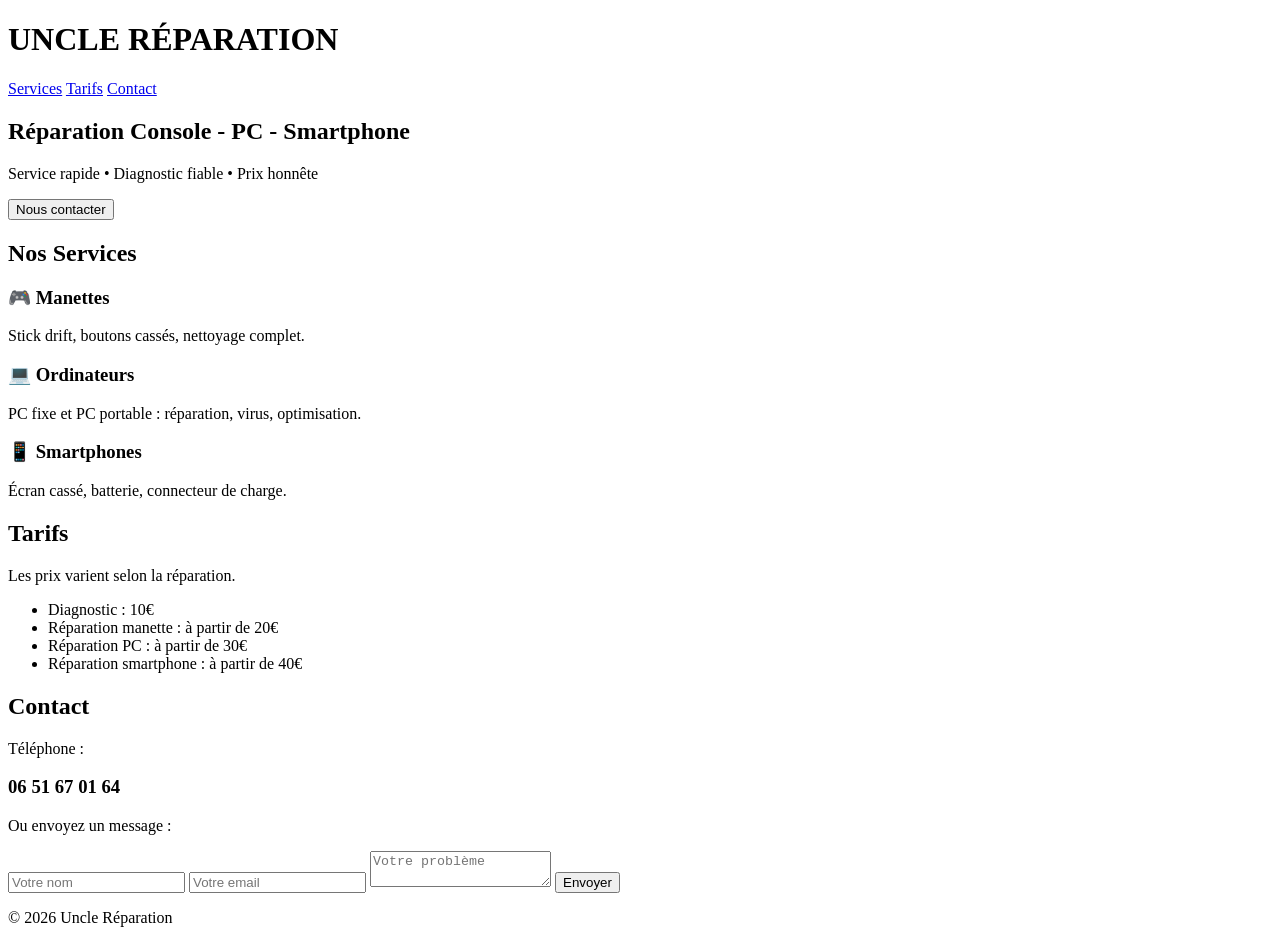
==== index.html @ 1ab55ccb "Update and rename Index.html to index.html" ====
<!DOCTYPE html>
<html lang="fr">
<head>
<meta charset="UTF-8">
<meta name="viewport" content="width=device-width, initial-scale=1.0">
<title>Uncle Réparation</title>
<link rel="stylesheet" href="style.css">
</head>

<body>

<header>

<h1>UNCLE RÉPARATION</h1>

<nav>
<a href="#services">Services</a>
<a href="#tarifs">Tarifs</a>
<a href="#contact">Contact</a>
</nav>

</header>


<section class="hero">

<h2>Réparation Console - PC - Smartphone</h2>
<p>Service rapide • Diagnostic fiable • Prix honnête</p>

<button onclick="scrollContact()">Nous contacter</button>

</section>


<section id="services">

<h2>Nos Services</h2>

<div class="services-container">

<div class="service">
<h3>🎮 Manettes</h3>
<p>Stick drift, boutons cassés, nettoyage complet.</p>
</div>

<div class="service">
<h3>💻 Ordinateurs</h3>
<p>PC fixe et PC portable : réparation, virus, optimisation.</p>
</div>

<div class="service">
<h3>📱 Smartphones</h3>
<p>Écran cassé, batterie, connecteur de charge.</p>
</div>

</div>

</section>


<section id="tarifs">

<h2>Tarifs</h2>

<p>Les prix varient selon la réparation.</p>

<ul>
<li>Diagnostic : 10€</li>
<li>Réparation manette : à partir de 20€</li>
<li>Réparation PC : à partir de 30€</li>
<li>Réparation smartphone : à partir de 40€</li>
</ul>

</section>


<section id="contact">

<h2>Contact</h2>

<p>Téléphone :</p>

<h3>06 51 67 01 64</h3>

<p>Ou envoyez un message :</p>

<form>

<input type="text" placeholder="Votre nom">

<input type="email" placeholder="Votre email">

<textarea placeholder="Votre problème"></textarea>

<button type="submit">Envoyer</button>

</form>

</section>


<footer>

<p>© 2026 Uncle Réparation</p>

</footer>

<script src="script.js"></script>

</body>
</html>
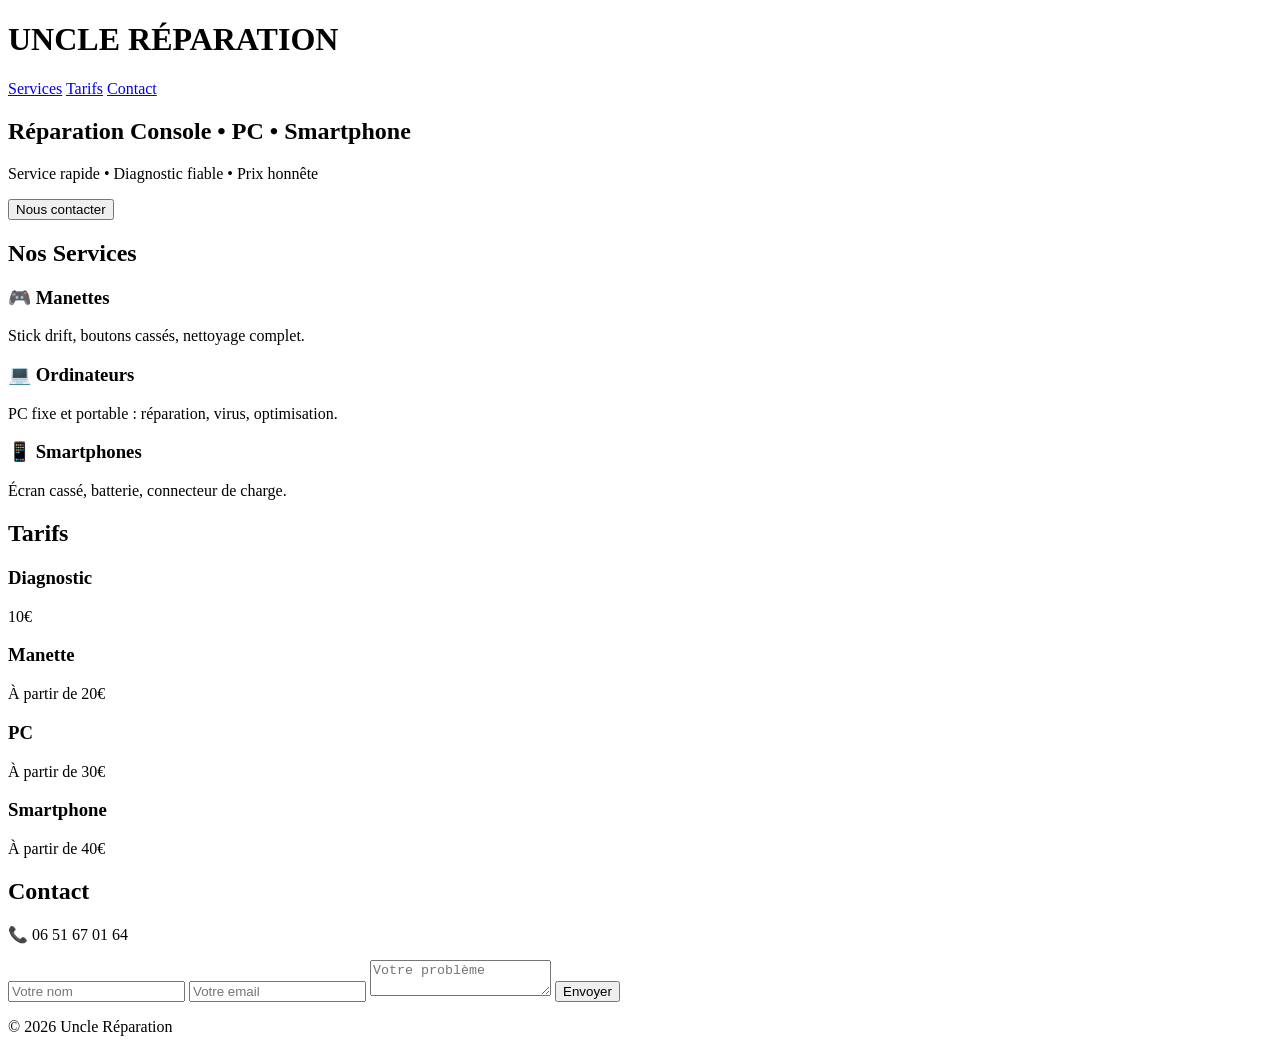
==== commit c1003e1d: "Update index.html" ====
--- a/index.html
+++ b/index.html
@@ -9,8 +9,9 @@
 
 <body>
 
+<div class="cursor"></div>
+
 <header>
-
 <h1>UNCLE RÉPARATION</h1>
 
 <nav>
@@ -18,13 +19,12 @@
 <a href="#tarifs">Tarifs</a>
 <a href="#contact">Contact</a>
 </nav>
-
 </header>
-
 
 <section class="hero">
 
-<h2>Réparation Console - PC - Smartphone</h2>
+<h2>Réparation Console • PC • Smartphone</h2>
+
 <p>Service rapide • Diagnostic fiable • Prix honnête</p>
 
 <button onclick="scrollContact()">Nous contacter</button>
@@ -36,19 +36,19 @@
 
 <h2>Nos Services</h2>
 
-<div class="services-container">
+<div class="cards">
 
-<div class="service">
+<div class="card">
 <h3>🎮 Manettes</h3>
 <p>Stick drift, boutons cassés, nettoyage complet.</p>
 </div>
 
-<div class="service">
+<div class="card">
 <h3>💻 Ordinateurs</h3>
-<p>PC fixe et PC portable : réparation, virus, optimisation.</p>
+<p>PC fixe et portable : réparation, virus, optimisation.</p>
 </div>
 
-<div class="service">
+<div class="card">
 <h3>📱 Smartphones</h3>
 <p>Écran cassé, batterie, connecteur de charge.</p>
 </div>
@@ -62,14 +62,29 @@
 
 <h2>Tarifs</h2>
 
-<p>Les prix varient selon la réparation.</p>
+<div class="cards">
 
-<ul>
-<li>Diagnostic : 10€</li>
-<li>Réparation manette : à partir de 20€</li>
-<li>Réparation PC : à partir de 30€</li>
-<li>Réparation smartphone : à partir de 40€</li>
-</ul>
+<div class="card">
+<h3>Diagnostic</h3>
+<p>10€</p>
+</div>
+
+<div class="card">
+<h3>Manette</h3>
+<p>À partir de 20€</p>
+</div>
+
+<div class="card">
+<h3>PC</h3>
+<p>À partir de 30€</p>
+</div>
+
+<div class="card">
+<h3>Smartphone</h3>
+<p>À partir de 40€</p>
+</div>
+
+</div>
 
 </section>
 
@@ -78,11 +93,7 @@
 
 <h2>Contact</h2>
 
-<p>Téléphone :</p>
-
-<h3>06 51 67 01 64</h3>
-
-<p>Ou envoyez un message :</p>
+<p>📞 06 51 67 01 64</p>
 
 <form>
 
--- a/style.css
+++ b/style.css
@@ -0,0 +1,97 @@
+body
+{
+margin0;
+font-familyArial;
+backgroundlinear-gradient(#1e90ff,#0b3d91);
+colorwhite;
+text-aligncenter;
+}
+
+header
+{
+background#0b3d91;
+padding20px;
+}
+
+nav a
+{
+colorwhite;
+margin15px;
+text-decorationnone;
+font-weightbold;
+}
+
+.hero
+{
+padding100px 20px;
+backgroundrgba(0,0,0,0.3);
+}
+
+button
+{
+padding15px 30px;
+bordernone;
+background#00bfff;
+colorwhite;
+font-size16px;
+cursorpointer;
+border-radius10px;
+}
+
+.services-container
+{
+displayflex;
+justify-contentcenter;
+gap30px;
+flex-wrapwrap;
+padding40px;
+}
+
+.service
+{
+backgroundrgba(255,255,255,0.1);
+padding20px;
+border-radius15px;
+width250px;
+}
+
+#tarifs
+{
+background#0b3d91;
+padding50px;
+}
+
+ul
+{
+list-stylenone;
+padding0;
+}
+
+li
+{
+margin10px;
+font-size18px;
+}
+
+form
+{
+displayflex;
+flex-directioncolumn;
+width300px;
+marginauto;
+gap10px;
+}
+
+input,textarea
+{
+padding10px;
+bordernone;
+border-radius5px;
+}
+
+footer
+{
+margin-top50px;
+padding20px;
+background#000;
+}
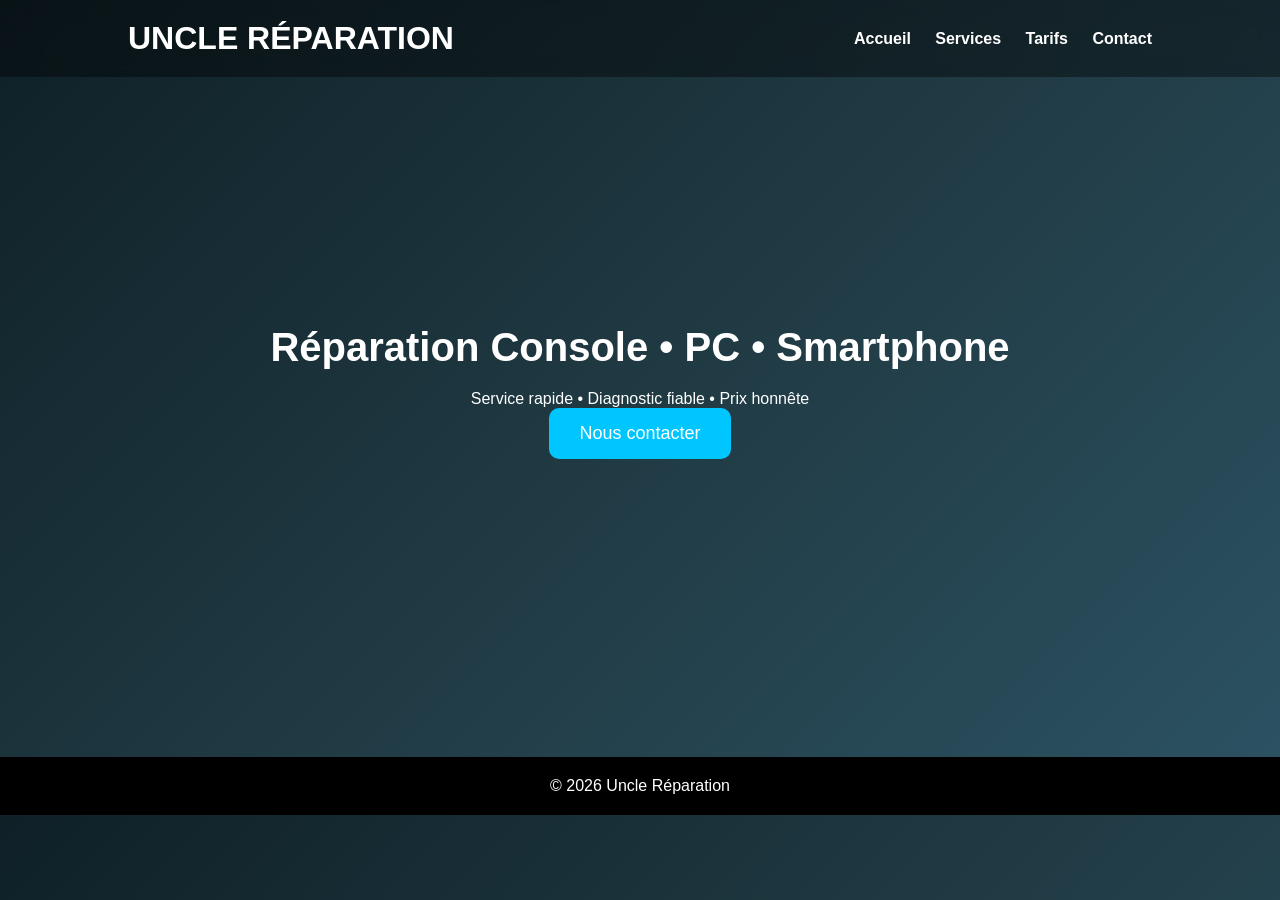
==== commit 4f321091: "Update index.html" ====
--- a/index.html
+++ b/index.html
@@ -9,16 +9,17 @@
 
 <body>
 
-<div class="cursor"></div>
+<header>
 
-<header>
 <h1>UNCLE RÉPARATION</h1>
 
 <nav>
-<a href="#services">Services</a>
-<a href="#tarifs">Tarifs</a>
-<a href="#contact">Contact</a>
+<a href="index.html">Accueil</a>
+<a href="services.html">Services</a>
+<a href="tarifs.html">Tarifs</a>
+<a href="contact.html">Contact</a>
 </nav>
+
 </header>
 
 <section class="hero">
@@ -27,88 +28,11 @@
 
 <p>Service rapide • Diagnostic fiable • Prix honnête</p>
 
-<button onclick="scrollContact()">Nous contacter</button>
+<a href="contact.html">
+<button>Nous contacter</button>
+</a>
 
 </section>
-
-
-<section id="services">
-
-<h2>Nos Services</h2>
-
-<div class="cards">
-
-<div class="card">
-<h3>🎮 Manettes</h3>
-<p>Stick drift, boutons cassés, nettoyage complet.</p>
-</div>
-
-<div class="card">
-<h3>💻 Ordinateurs</h3>
-<p>PC fixe et portable : réparation, virus, optimisation.</p>
-</div>
-
-<div class="card">
-<h3>📱 Smartphones</h3>
-<p>Écran cassé, batterie, connecteur de charge.</p>
-</div>
-
-</div>
-
-</section>
-
-
-<section id="tarifs">
-
-<h2>Tarifs</h2>
-
-<div class="cards">
-
-<div class="card">
-<h3>Diagnostic</h3>
-<p>10€</p>
-</div>
-
-<div class="card">
-<h3>Manette</h3>
-<p>À partir de 20€</p>
-</div>
-
-<div class="card">
-<h3>PC</h3>
-<p>À partir de 30€</p>
-</div>
-
-<div class="card">
-<h3>Smartphone</h3>
-<p>À partir de 40€</p>
-</div>
-
-</div>
-
-</section>
-
-
-<section id="contact">
-
-<h2>Contact</h2>
-
-<p>📞 06 51 67 01 64</p>
-
-<form>
-
-<input type="text" placeholder="Votre nom">
-
-<input type="email" placeholder="Votre email">
-
-<textarea placeholder="Votre problème"></textarea>
-
-<button type="submit">Envoyer</button>
-
-</form>
-
-</section>
-
 
 <footer>
 
--- a/style.css
+++ b/style.css
@@ -1,97 +1,170 @@
-body
-{
-margin0;
-font-familyArial;
-backgroundlinear-gradient(#1e90ff,#0b3d91);
-colorwhite;
-text-aligncenter;
+*{
+margin:0;
+padding:0;
+box-sizing:border-box;
+font-family:Arial;
 }
 
-header
-{
-background#0b3d91;
-padding20px;
+body{
+background:linear-gradient(135deg,#0f2027,#203a43,#2c5364);
+color:white;
+overflow-x:hidden;
 }
 
-nav a
-{
-colorwhite;
-margin15px;
-text-decorationnone;
-font-weightbold;
+/* HEADER */
+
+header{
+display:flex;
+justify-content:space-between;
+align-items:center;
+padding:20px 10%;
+background:rgba(0,0,0,0.4);
+backdrop-filter:blur(10px);
 }
 
-.hero
-{
-padding100px 20px;
-backgroundrgba(0,0,0,0.3);
+nav a{
+margin-left:20px;
+color:white;
+text-decoration:none;
+font-weight:bold;
+transition:0.3s;
 }
 
-button
-{
-padding15px 30px;
-bordernone;
-background#00bfff;
-colorwhite;
-font-size16px;
-cursorpointer;
-border-radius10px;
+nav a:hover{
+color:#00c6ff;
 }
 
-.services-container
-{
-displayflex;
-justify-contentcenter;
-gap30px;
-flex-wrapwrap;
-padding40px;
+/* HERO */
+
+.hero{
+height:70vh;
+display:flex;
+flex-direction:column;
+justify-content:center;
+align-items:center;
+text-align:center;
+animation:fade 1s ease;
 }
 
-.service
-{
-backgroundrgba(255,255,255,0.1);
-padding20px;
-border-radius15px;
-width250px;
+.hero h2{
+font-size:40px;
+margin-bottom:20px;
 }
 
-#tarifs
-{
-background#0b3d91;
-padding50px;
+.hero button{
+padding:15px 30px;
+background:#00c6ff;
+border:none;
+border-radius:10px;
+color:white;
+font-size:18px;
+cursor:pointer;
+transition:0.3s;
 }
 
-ul
-{
-list-stylenone;
-padding0;
+.hero button:hover{
+transform:scale(1.1);
+background:#0072ff;
 }
 
-li
-{
-margin10px;
-font-size18px;
+/* SECTIONS */
+
+section{
+padding:80px 10%;
+text-align:center;
 }
 
-form
-{
-displayflex;
-flex-directioncolumn;
-width300px;
-marginauto;
-gap10px;
+.cards{
+display:flex;
+flex-wrap:wrap;
+justify-content:center;
+gap:30px;
+margin-top:40px;
 }
 
-input,textarea
-{
-padding10px;
-bordernone;
-border-radius5px;
+.card{
+background:rgba(255,255,255,0.1);
+padding:30px;
+border-radius:15px;
+width:250px;
+transition:0.3s;
+backdrop-filter:blur(10px);
 }
 
-footer
-{
-margin-top50px;
-padding20px;
-background#000;
+.card:hover{
+transform:translateY(-10px);
+background:rgba(255,255,255,0.2);
 }
+
+/* CONTACT */
+
+form{
+display:flex;
+flex-direction:column;
+gap:10px;
+max-width:400px;
+margin:auto;
+margin-top:30px;
+}
+
+input,textarea{
+padding:12px;
+border:none;
+border-radius:8px;
+}
+
+form button{
+background:#00c6ff;
+color:white;
+border:none;
+padding:12px;
+border-radius:8px;
+cursor:pointer;
+}
+
+/* FOOTER */
+
+footer{
+text-align:center;
+padding:20px;
+background:black;
+margin-top:50px;
+}
+
+/* CURSEUR */
+
+.cursor{
+width:20px;
+height:20px;
+border:2px solid #00c6ff;
+border-radius:50%;
+position:fixed;
+pointer-events:none;
+transform:translate(-50%,-50%);
+}
+
+/* ANIMATION */
+
+@keyframes fade{
+from{opacity:0;transform:translateY(20px);}
+to{opacity:1;transform:translateY(0);}
+}
+
+/* MOBILE */
+
+@media(max-width:768px){
+
+header{
+flex-direction:column;
+}
+
+.hero h2{
+font-size:28px;
+}
+
+.cards{
+flex-direction:column;
+align-items:center;
+}
+
+}
